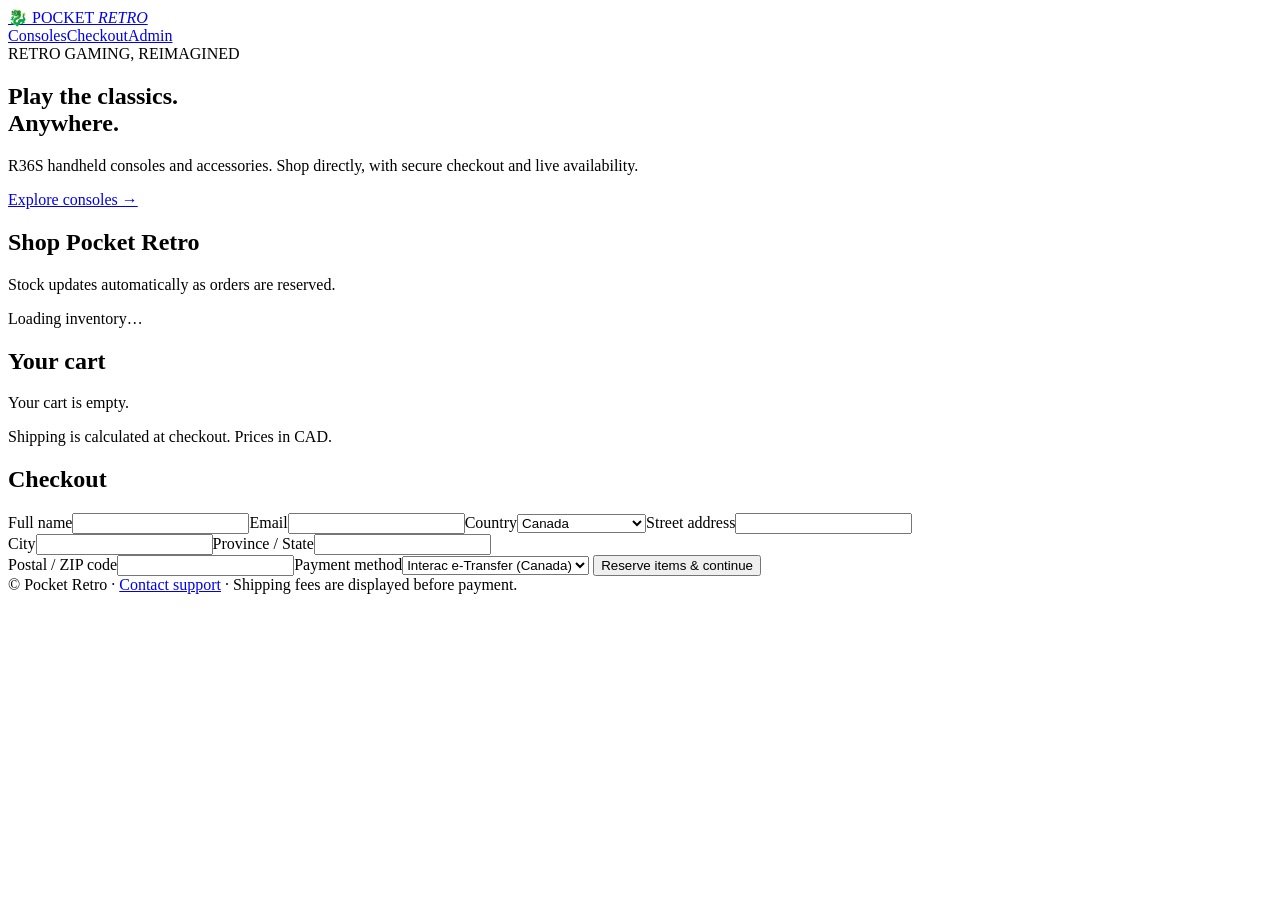
==== public/index.html @ bed0adb7 "Initial Pocket Retro Commerce storefront" ====
<!doctype html>
<html lang="en">
<head>
    <meta charset="utf-8">
    <meta content="width=device-width,initial-scale=1" name="viewport">
    <title>Pocket Retro | R36S Consoles</title>
    <link href="/style.css" rel="stylesheet">
    <script defer id="paypal-sdk"
            src="https://www.paypal.com/sdk/js?client-id=REPLACE_ME&currency=CAD&intent=capture"></script>
    <script defer src="/store.js"></script>
</head>
<body>
<header><a class="brand" href="/">🐉 POCKET <em>RETRO</em></a>
    <nav><a href="#shop">Consoles</a><a href="#checkout">Checkout</a><a href="/admin.html">Admin</a></nav>
</header>
<main>
    <section class="hero"><span class="eyebrow">RETRO GAMING, REIMAGINED</span>
        <h1>Play the classics.<br><span>Anywhere.</span></h1>
        <p>R36S handheld consoles and accessories. Shop directly, with secure checkout and live availability.</p><a
                class="primary" href="#shop">Explore consoles →</a></section>
    <section id="shop">
        <div class="sectionhead"><h2>Shop Pocket Retro</h2>
            <p>Stock updates automatically as orders are reserved.</p></div>
        <div class="grid" id="products">Loading inventory…</div>
    </section>
    <section class="checkout" id="checkout">
        <div><h2>Your cart</h2>
            <div id="cart">Your cart is empty.</div>
            <strong id="total"></strong>
            <p class="muted">Shipping is calculated at checkout. Prices in CAD.</p></div>
        <form id="orderForm"><h2>Checkout</h2><label>Full name<input autocomplete="name" maxlength="180" name="name"
                                                                     required></label><label>Email<input
                autocomplete="email" name="email" required type="email"></label><label>Country<select name="country"
                                                                                                      required>
            <option value="CA">Canada</option>
            <option value="US">United States</option>
            <option value="GB">United Kingdom</option>
            <option value="AU">Australia</option>
            <option value="OTHER">Other (contact us)</option>
        </select></label><label>Street address<input autocomplete="street-address" maxlength="180" name="address"
                                                     required></label>
            <div class="pair"><label>City<input maxlength="180" name="city" required></label><label>Province /
                State<input maxlength="180" name="region" required></label></div>
            <label>Postal / ZIP code<input maxlength="180" name="postal" required></label><label>Payment method<select
                    id="method" name="method">
                <option value="etransfer">Interac e-Transfer (Canada)</option>
                <option value="paypal">PayPal (online)</option>
            </select></label>
            <button class="primary" id="submit" type="submit">Reserve items & continue</button>
            <div id="feedback" role="status"></div>
            <div id="paypal-button-container"></div>
        </form>
    </section>
    <footer>© Pocket Retro · <a href="mailto:REPLACE_SUPPORT_EMAIL">Contact support</a> · Shipping fees are displayed
        before payment.
    </footer>
</main>
</body>
</html>
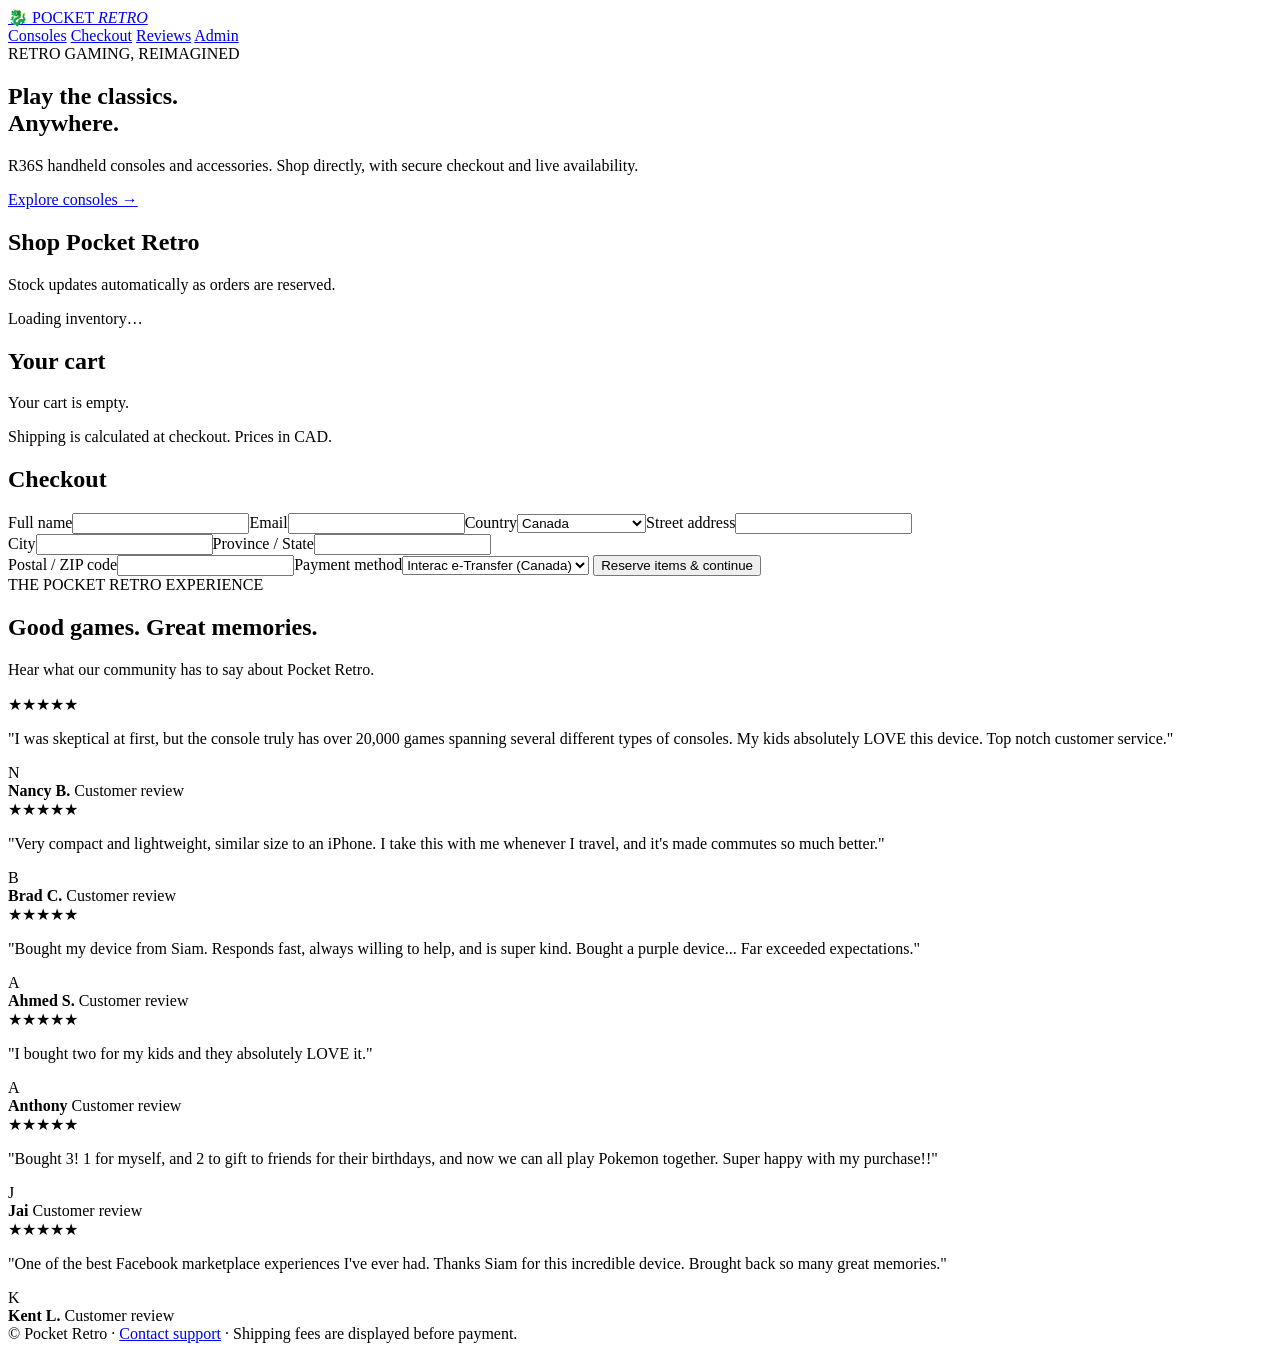
==== commit a660b39e: "Improve storefront UI, add reviews and smooth scrolling" ====
--- a/public/index.html
+++ b/public/index.html
@@ -11,7 +11,12 @@
 </head>
 <body>
 <header><a class="brand" href="/">🐉 POCKET <em>RETRO</em></a>
-    <nav><a href="#shop">Consoles</a><a href="#checkout">Checkout</a><a href="/admin.html">Admin</a></nav>
+    <nav>
+        <a href="#shop">Consoles</a>
+        <a href="#checkout">Checkout</a>
+        <a href="#reviews">Reviews</a>
+        <a href="/admin.html">Admin</a>
+    </nav>
 </header>
 <main>
     <section class="hero"><span class="eyebrow">RETRO GAMING, REIMAGINED</span>
@@ -51,6 +56,122 @@
             <div id="paypal-button-container"></div>
         </form>
     </section>
+
+
+    <!-- CUSTOMER REVIEWS -->
+    <section class="pr-reviews" id="reviews">
+        <div class="pr-reviews__inner">
+
+            <div class="pr-reviews__heading">
+                <span class="pr-reviews__eyebrow">THE POCKET RETRO EXPERIENCE</span>
+                <h2>Good games. Great memories.</h2>
+                <p>Hear what our community has to say about Pocket Retro.</p>
+            </div>
+
+            <div class="pr-reviews__grid">
+
+                <!-- REVIEW 1: Replace sample content with a genuine review -->
+                <article class="pr-review-card">
+                    <div class="pr-review-card__stars" aria-label="5 out of 5 stars">★★★★★</div>
+                    <p class="pr-review-card__quote">
+                        "I was skeptical at first, but the console truly has over 20,000 games spanning
+                        several different types of consoles. My kids absolutely LOVE this device.
+                        Top notch customer service."
+                    </p>
+                    <div class="pr-review-card__footer">
+                        <div class="pr-review-card__avatar">N</div>
+                        <div>
+                            <strong>Nancy B.</strong>
+                            <span>Customer review</span>
+                        </div>
+                    </div>
+                </article>
+
+                <!-- REVIEW 2 -->
+                <article class="pr-review-card">
+                    <div class="pr-review-card__stars" aria-label="5 out of 5 stars">★★★★★</div>
+                    <p class="pr-review-card__quote">
+                        "Very compact and lightweight, similar size to an iPhone. I take this with me
+                        whenever I travel, and it's made commutes so much better."
+                    </p>
+                    <div class="pr-review-card__footer">
+                        <div class="pr-review-card__avatar">B</div>
+                        <div>
+                            <strong>Brad C.</strong>
+                            <span>Customer review</span>
+                        </div>
+                    </div>
+                </article>
+
+                <!-- REVIEW 3 -->
+                <article class="pr-review-card">
+                    <div class="pr-review-card__stars" aria-label="5 out of 5 stars">★★★★★</div>
+                    <p class="pr-review-card__quote">
+                        "Bought my device from Siam. Responds fast, always willing to help, and
+                        is super kind. Bought a purple device... Far exceeded expectations."
+                    </p>
+                    <div class="pr-review-card__footer">
+                        <div class="pr-review-card__avatar">A</div>
+                        <div>
+                            <strong>Ahmed S.</strong>
+                            <span>Customer review</span>
+                        </div>
+                    </div>
+                </article>
+
+                <!-- REVIEW 4 -->
+                <article class="pr-review-card">
+                    <div class="pr-review-card__stars" aria-label="5 out of 5 stars">★★★★★</div>
+                    <p class="pr-review-card__quote">
+                        "I bought two for my kids and they absolutely LOVE it."
+                    </p>
+                    <div class="pr-review-card__footer">
+                        <div class="pr-review-card__avatar">A</div>
+                        <div>
+                            <strong>Anthony</strong>
+                            <span>Customer review</span>
+                        </div>
+                    </div>
+                </article>
+
+                <!-- REVIEW 5 -->
+                <article class="pr-review-card">
+                    <div class="pr-review-card__stars" aria-label="5 out of 5 stars">★★★★★</div>
+                    <p class="pr-review-card__quote">
+                        "Bought 3! 1 for myself, and 2 to gift to friends for their birthdays,
+                        and now we can all play Pokemon together. Super happy with my purchase!!"
+                    </p>
+                    <div class="pr-review-card__footer">
+                        <div class="pr-review-card__avatar">J</div>
+                        <div>
+                            <strong>Jai</strong>
+                            <span>Customer review</span>
+                        </div>
+                    </div>
+                </article>
+
+                <!-- REVIEW 6 -->
+                <article class="pr-review-card">
+                    <div class="pr-review-card__stars" aria-label="5 out of 5 stars">★★★★★</div>
+                    <p class="pr-review-card__quote">
+                        "One of the best Facebook marketplace experiences I've ever had. Thanks
+                        Siam for this incredible device. Brought back so many great memories."
+                    </p>
+                    <div class="pr-review-card__footer">
+                        <div class="pr-review-card__avatar">K</div>
+                        <div>
+                            <strong>Kent L.</strong>
+                            <span>Customer review</span>
+                        </div>
+                    </div>
+                </article>
+
+            </div>
+        </div>
+    </section>
+    <!-- END CUSTOMER REVIEWS -->
+
+
     <footer>© Pocket Retro · <a href="mailto:REPLACE_SUPPORT_EMAIL">Contact support</a> · Shipping fees are displayed
         before payment.
     </footer>
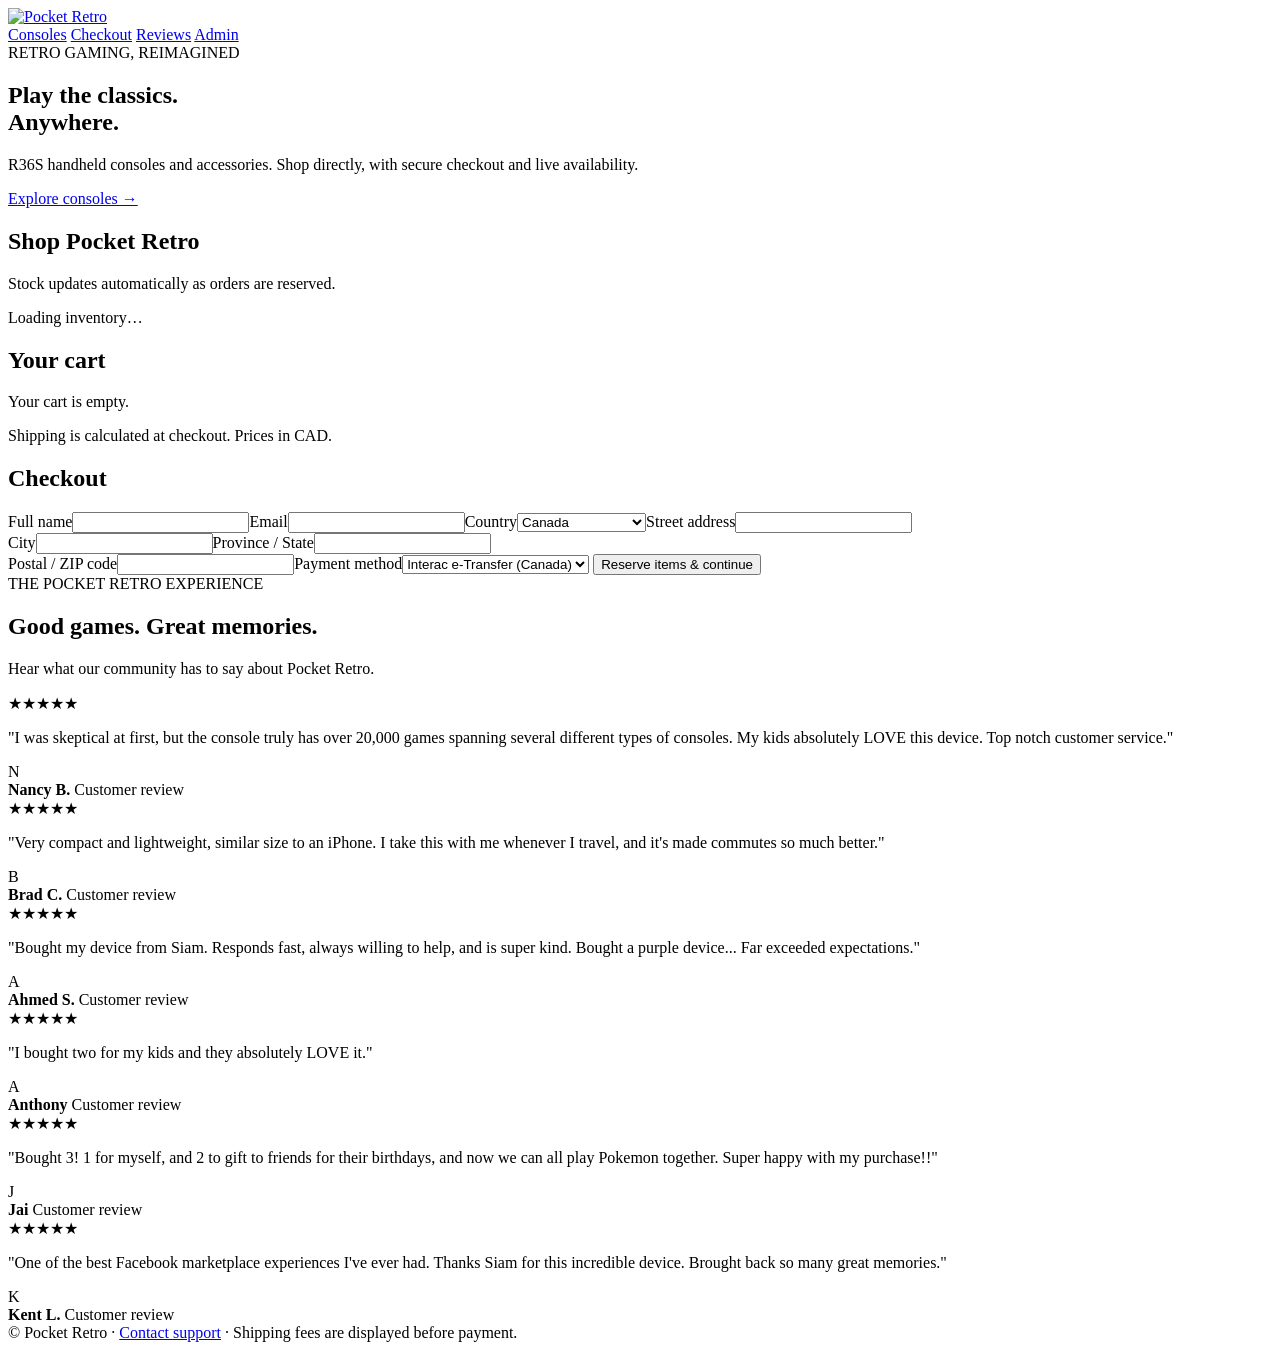
==== commit 23d2d35f: "aesthetic changes made to website" ====
--- a/public/index.html
+++ b/public/index.html
@@ -10,7 +10,15 @@
     <script defer src="/store.js"></script>
 </head>
 <body>
-<header><a class="brand" href="/">🐉 POCKET <em>RETRO</em></a>
+<header>
+    <a class="brand brand-logo" href="/" aria-label="Pocket Retro Home">
+        <img
+                src="/images/pocket-retro-logo.png"
+                alt="Pocket Retro"
+                class="header-logo"
+        />
+    </a>
+
     <nav>
         <a href="#shop">Consoles</a>
         <a href="#checkout">Checkout</a>
